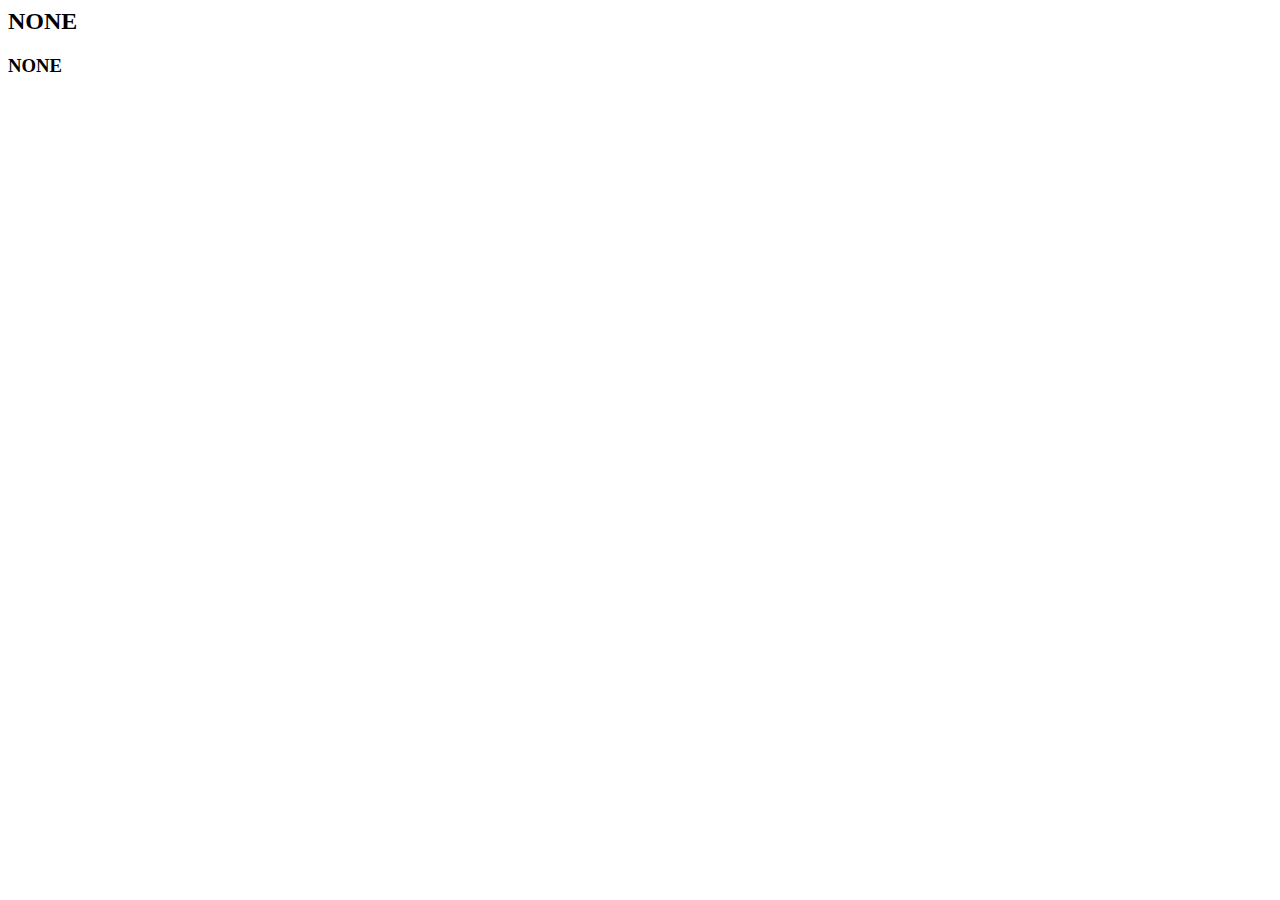
==== program and index/index.html @ bd3bb6f0 "Updating File index.html" ====
<html>
  
  <head>
    <meta charset="UTF-8"/>
    <title>XMX-MEGA-XMX</title>
    <link href="basic-style.css" rel="stylesheet" target="index.html" type="text/css"></link>
  </head>
  
  <body>
    <h2>NONE</h2>
    <h3>NONE</h3>
  </body>
  
</html>
---- program and index/basic-style.css ----
h2 {
  font-style: roboto, arial, sans-serif;
  }
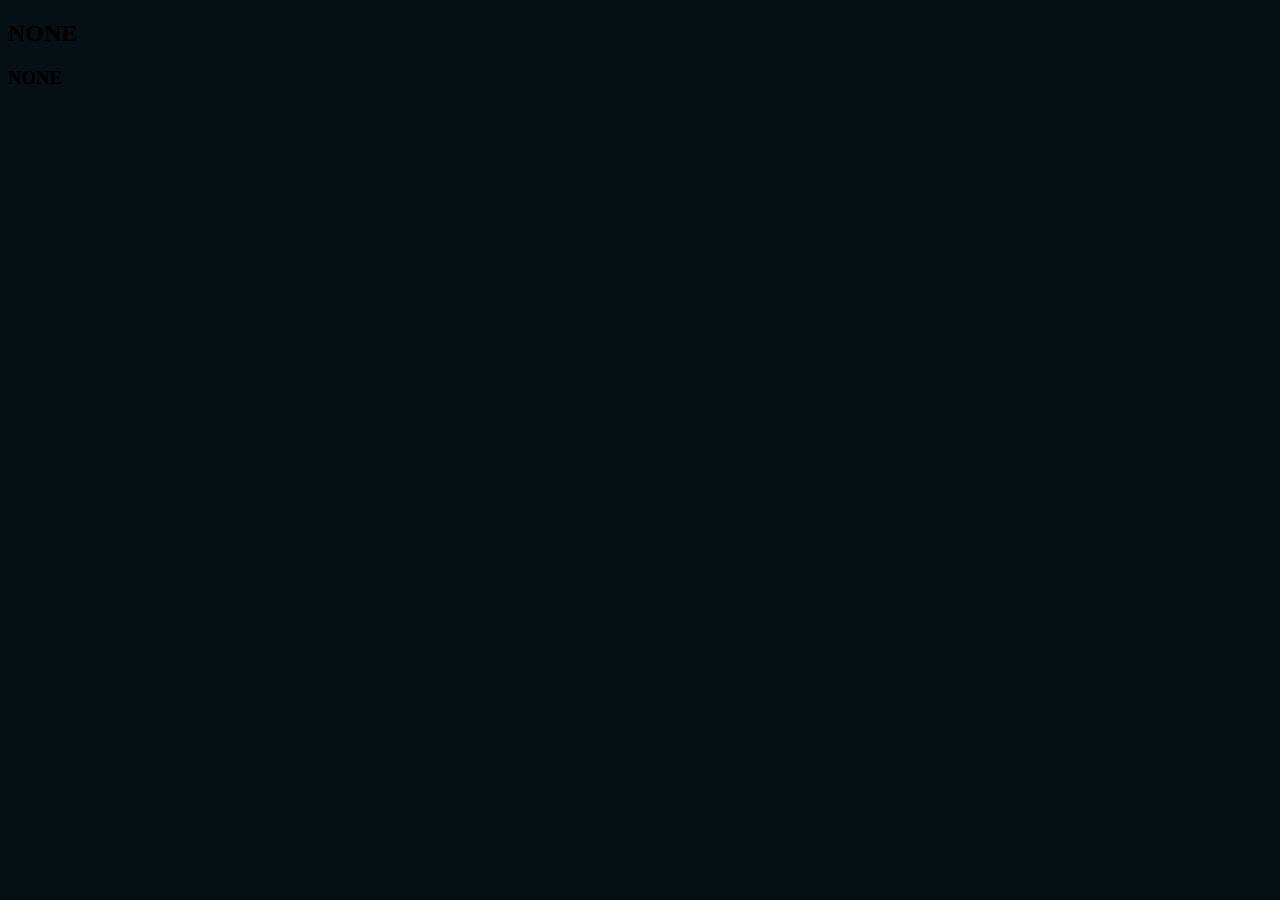
==== commit 34aff429: "Add DOCTYPE html Line" ====
--- a/program and index/index.html
+++ b/program and index/index.html
@@ -1,14 +1,34 @@
-<html>
+<!DOCTYPE html>
+
+
+
+<html lang="en-ID">
   
   <head>
+    
+    <!--Meta Tags Required-->
     <meta charset="UTF-8"/>
+    <meta name="viewport" content="width=device-width, initial-scale=1.0">
+    
+    <!--Title Website-->
     <title>XMX-MEGA-XMX</title>
+    
+    <!--CSS File or CSS Program-->
     <link href="basic-style.css" rel="stylesheet" target="index.html" type="text/css"></link>
+    <link href="https://cdn.jsdelivr.net/npm/bootstrap@5.0.0-beta1/dist/css/bootstrap.min.css" rel="stylesheet" integrity="sha384-giJF6kkoqNQ00vy+HMDP7azOuL0xtbfIcaT9wjKHr8RbDVddVHyTfAAsrekwKmP1" crossorigin="anonymous">
+  
   </head>
   
   <body>
+    
+    <!--JavaScript File or JavaScript Program-->
+    <script src="basic-alert.js"></script>
+    <script src="https://cdn.jsdelivr.net/npm/bootstrap@5.0.0-beta1/dist/js/bootstrap.bundle.min.js" integrity="sha384-ygbV9kiqUc6oa4msXn9868pTtWMgiQaeYH7/t7LECLbyPA2x65Kgf80OJFdroafW" crossorigin="anonymous"></script>
+    
+    <!--Topic-->
     <h2>NONE</h2>
     <h3>NONE</h3>
+    
   </body>
   
 </html>
--- a/program and index/basic-style.css
+++ b/program and index/basic-style.css
@@ -1,3 +1,7 @@
-h2 {
+body {
+  background-color: rgb(5, 15, 20);
+  }
+
+h1, h2, h3, h4, h5, h6 {
   font-style: roboto, arial, sans-serif;
   }
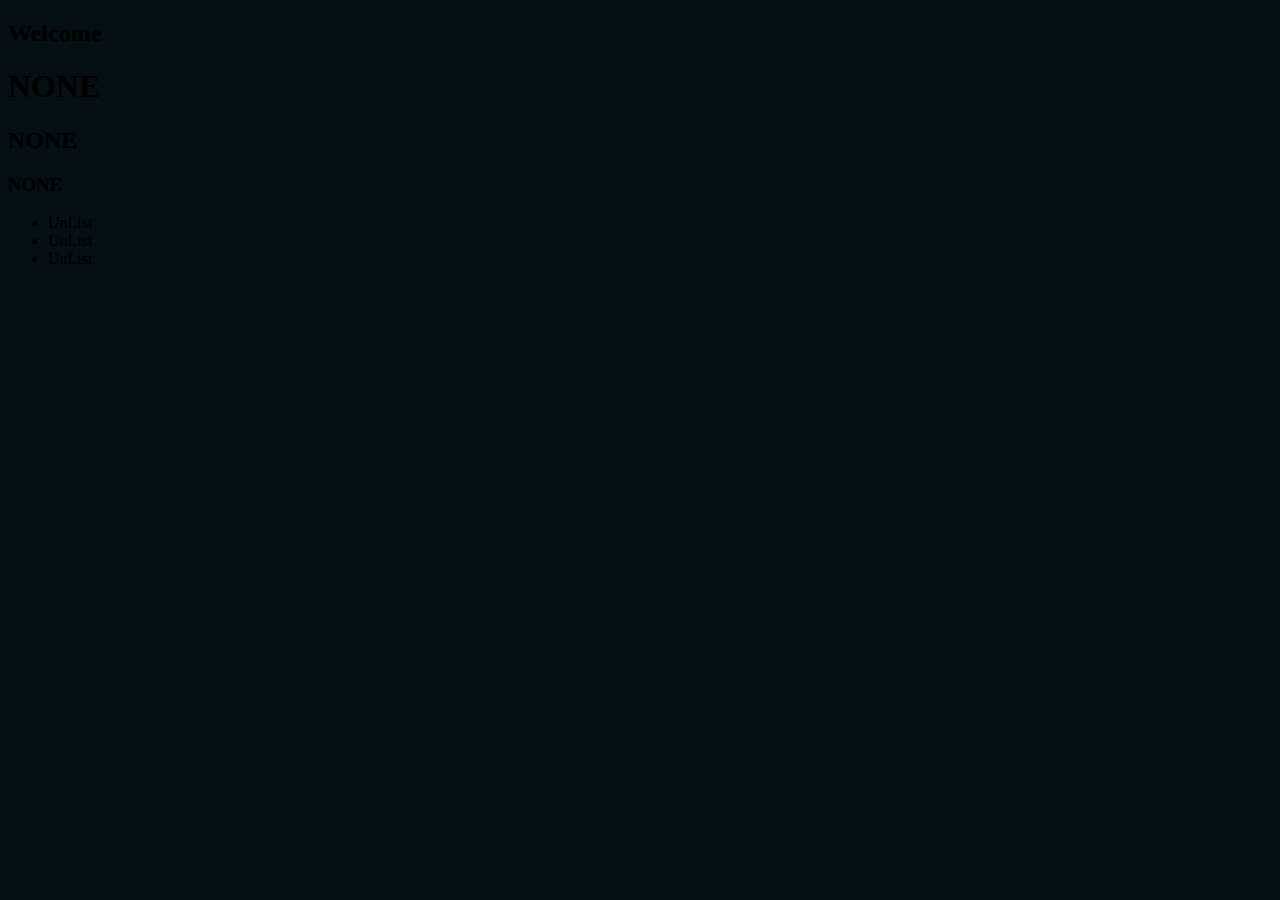
==== commit 3aee50a7: "Add Welcome Write" ====
--- a/program and index/index.html
+++ b/program and index/index.html
@@ -9,14 +9,21 @@
     <!--Meta Tags Required-->
     <meta charset="UTF-8"/>
     <meta name="viewport" content="width=device-width, initial-scale=1.0">
-    
+    <meta http-equiv="X-UA-Compatible" content="IE=edge"/>
+    <meta http-equiv="refresh" content="30"/>
+
     <!--Title Website-->
     <title>XMX-MEGA-XMX</title>
     
     <!--CSS File or CSS Program-->
     <link href="basic-style.css" rel="stylesheet" target="index.html" type="text/css"></link>
     <link href="https://cdn.jsdelivr.net/npm/bootstrap@5.0.0-beta1/dist/css/bootstrap.min.css" rel="stylesheet" integrity="sha384-giJF6kkoqNQ00vy+HMDP7azOuL0xtbfIcaT9wjKHr8RbDVddVHyTfAAsrekwKmP1" crossorigin="anonymous">
-  
+    <style>
+    .selector-for-some-widget {
+      box-sizing: content-box;
+    }
+    </style>
+
   </head>
   
   <body>
@@ -25,10 +32,20 @@
     <script src="basic-alert.js"></script>
     <script src="https://cdn.jsdelivr.net/npm/bootstrap@5.0.0-beta1/dist/js/bootstrap.bundle.min.js" integrity="sha384-ygbV9kiqUc6oa4msXn9868pTtWMgiQaeYH7/t7LECLbyPA2x65Kgf80OJFdroafW" crossorigin="anonymous"></script>
     
+    <!--Welcome Write-->
+    <h2 font-style="marquee">Welcome</h2>
+
     <!--Topic-->
+    <h1>NONE</h1>
     <h2>NONE</h2>
     <h3>NONE</h3>
     
+    <ul>
+      <li>UnList</li>
+      <li>UnList</li>
+      <li>UnList</li>
+    </ul>
+
   </body>
   
 </html>
